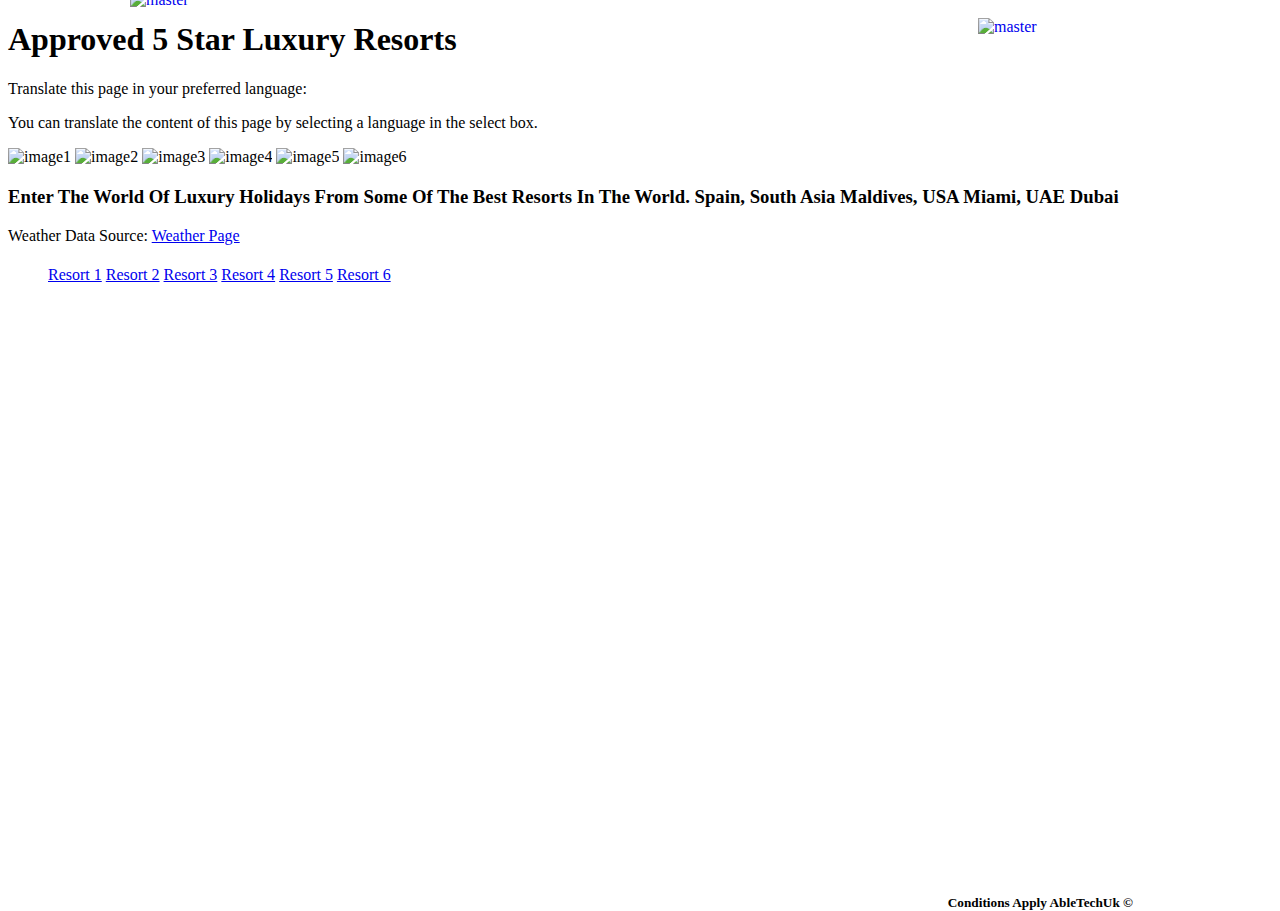
==== index.html @ 210d8418 "Update index.html" ====
<!DOCTYPE html>
<html lang="en">
<head>
    <meta charset="utf-8">
    <title>Secret Dream Holidays </title>
    <meta name="viewport" content="width=device-width, initial-scale=1.0">
    <link rel="stylesheet" type="text/css" href="style.css">
    <h1>Approved 5 Star Luxury Resorts</h1>
</head>
<body>
     <p>
        Translate this page in
        your preferred language:
    </p>

    <div id="google_translate_element"></div>

    <script type="text/javascript">
        function googleTranslateElementInit() {
            new google.translate.TranslateElement(
                {pageLanguage: 'en'},
                'google_translate_element'
            );
        }
    </script>

    <script type="text/javascript" 
            src=
"https://translate.google.com/translate_a/element.js?
cb=googleTranslateElementInit">
    </script>

    <p>
        You can translate the content of this
        page by selecting a language in the
        select box.
    </p>
    <div class="row">
    <div class="column">   
             <img src="image1.png"alt="image1"width="600" height="600">
             <img src="image2.png"alt="image2"width="600" height="600">
             <img src="image3.png"alt="image3"width="600" height="600">
             <img src="image4.png"alt="image4"width="600" height="600">
             <img src="image5.png"alt="image5"width="600" height="600">
             <img src="image6.png"alt="image6"width="600" height="600">
    </div>
             <h2><strong></strong></h2>
                
             <h2></h2>    
         
             <h3>Enter The World Of Luxury Holidays From Some Of The Best Resorts In The World. 
            Spain, South Asia Maldives, USA Miami, UAE Dubai</h3>
           <div id="ww_a3c962a51cbaf" v='1.3' locationinput='id' a='{"t":"ticker","lang":"en","sl_lpl":1,"ids":[],"font":"Arial","sl_ics":"one_a","sl_sot":"celsius","cl_bkg":"image","cl_font":"#FFFFFF","cl_cloud":"#FFFFFF","cl_persp":"#81D4FA","cl_sun":"#FFC107","cl_moon":"#FFC107","cl_thund":"#FF5722"}'>Weather Data Source: <a href="https://wetterlang.de/wetter_21_tage/" id="ww_a3c962a51cbaf_u" target="_blank">Weather Page</a></div><script async src="https://app3.weatherwidget.org/js/?id=ww_a3c962a51cbaf"></script></div>
    </body> 
  <header>
        <h1></h1>
    </header>
    <nav>
        <ul> 
        
            <a href="resort1.html">Resort 1</a>
            <a href="resort2.html">Resort 2</a>
            <a href="resort3.html">Resort 3</a>
            <a href="resort4.html">Resort 4</a>
            <a href="resort5.html">Resort 5</a>
            <a href="resort6.html">Resort 6</a>
            
        </ul>
    </nav>
    <main>        
        
        <a href="https://www.mastercard.com">
        <img class="master" src="mastercardpurew.png" alt="master"style="position: absolute; right:152px; top: 2%;"width="150" height="90">
    </a>
         <a href="https://www.virginatlantic.com">
        <img class="master" src="virgin-atlantic1618.png" alt="master"style="position: absolute; left:130px; top: -1%;"width="220" height="195">
        </a>

        <h5 style="
  position: absolute;
  right:147px;
  top: 97%;
">Conditions Apply AbleTechUk &#xA9</h5>

    </main>

</body>
    <footer>
       

    </footer>
    </html>
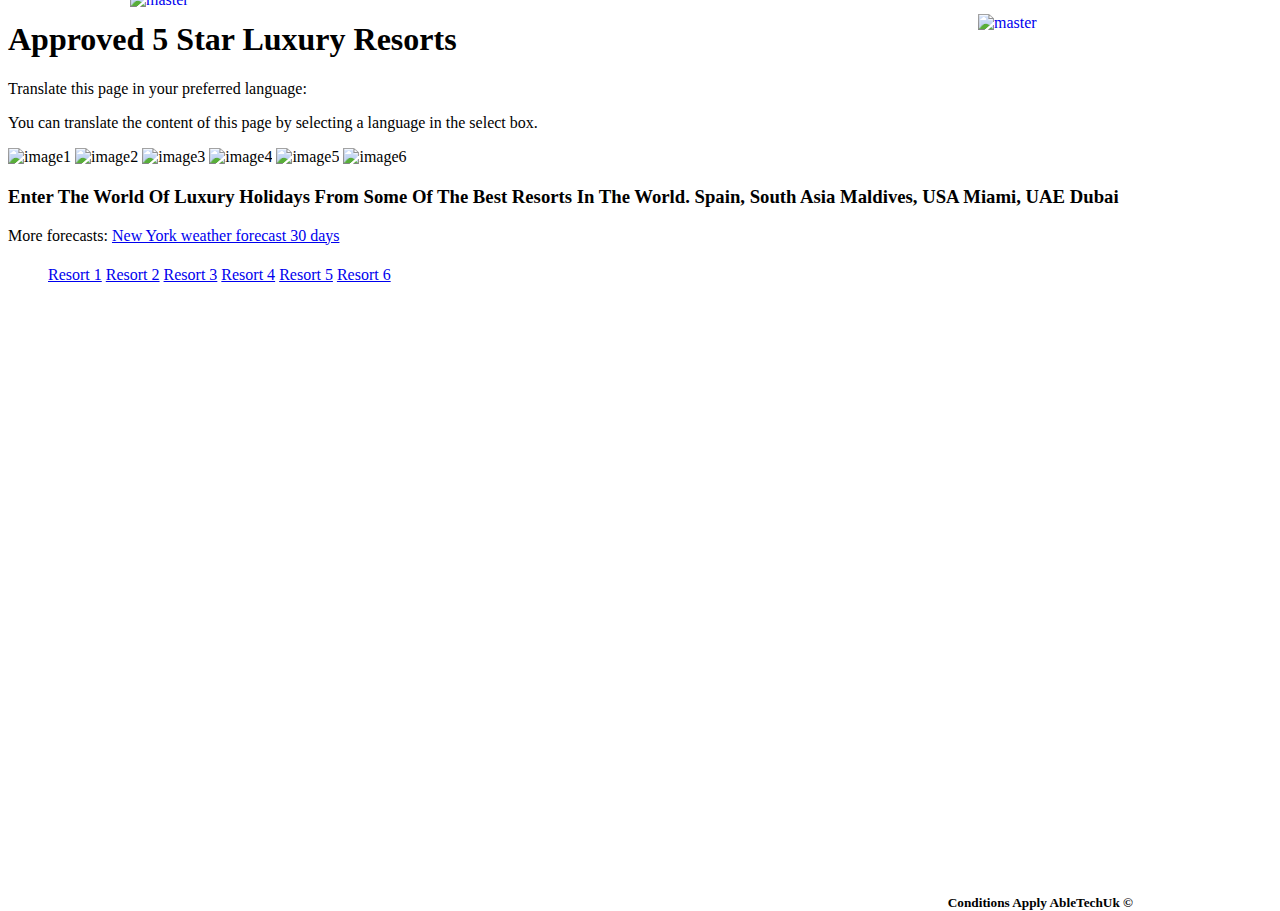
==== commit 5f56e19f: "Update index.html" ====
--- a/index.html
+++ b/index.html
@@ -50,7 +50,7 @@
          
              <h3>Enter The World Of Luxury Holidays From Some Of The Best Resorts In The World. 
             Spain, South Asia Maldives, USA Miami, UAE Dubai</h3>
-           <div id="ww_a3c962a51cbaf" v='1.3' locationinput='id' a='{"t":"ticker","lang":"en","sl_lpl":1,"ids":[],"font":"Arial","sl_ics":"one_a","sl_sot":"celsius","cl_bkg":"image","cl_font":"#FFFFFF","cl_cloud":"#FFFFFF","cl_persp":"#81D4FA","cl_sun":"#FFC107","cl_moon":"#FFC107","cl_thund":"#FF5722"}'>Weather Data Source: <a href="https://wetterlang.de/wetter_21_tage/" id="ww_a3c962a51cbaf_u" target="_blank">Weather Page</a></div><script async src="https://app3.weatherwidget.org/js/?id=ww_a3c962a51cbaf"></script></div>
+           <div id="ww_3bfebacc2e4cd" v='1.3' loc='id' a='{"t":"responsive","lang":"en","sl_lpl":1,"ids":[],"font":"Arial","sl_ics":"one_a","sl_sot":"celsius","cl_bkg":"image","cl_font":"#FFFFFF","cl_cloud":"#FFFFFF","cl_persp":"#81D4FA","cl_sun":"#FFC107","cl_moon":"#FFC107","cl_thund":"#FF5722","sl_tof":"7"}'>More forecasts: <a href="https://oneweather.org/new_york_city/30_days/" id="ww_3bfebacc2e4cd_u" target="_blank">New York weather forecast 30 days</a></div><script async src="https://app3.weatherwidget.org/js/?id=ww_3bfebacc2e4cd"></script></div>
     </body> 
   <header>
         <h1></h1>
@@ -70,7 +70,7 @@
     <main>        
         
         <a href="https://www.mastercard.com">
-        <img class="master" src="mastercardpurew.png" alt="master"style="position: absolute; right:152px; top: 2%;"width="150" height="90">
+        <img class="master" src="mastercardpurew.png" alt="master"style="position: absolute; right:152px; top: 1.6%;"width="150" height="90">
     </a>
          <a href="https://www.virginatlantic.com">
         <img class="master" src="virgin-atlantic1618.png" alt="master"style="position: absolute; left:130px; top: -1%;"width="220" height="195">
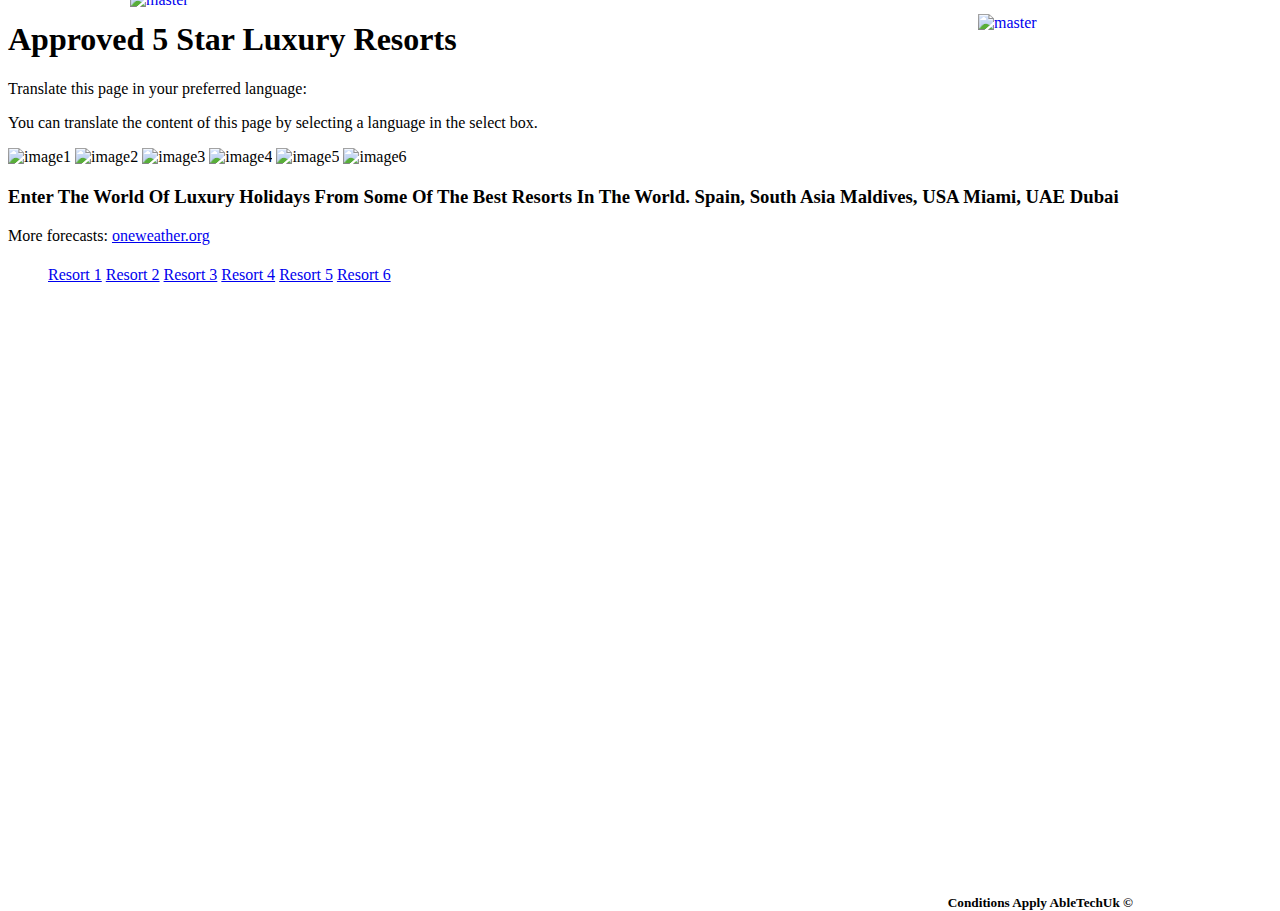
==== commit 5fae4353: "Update index.html" ====
--- a/index.html
+++ b/index.html
@@ -50,7 +50,7 @@
          
              <h3>Enter The World Of Luxury Holidays From Some Of The Best Resorts In The World. 
             Spain, South Asia Maldives, USA Miami, UAE Dubai</h3>
-           <div id="ww_3bfebacc2e4cd" v='1.3' loc='id' a='{"t":"responsive","lang":"en","sl_lpl":1,"ids":[],"font":"Arial","sl_ics":"one_a","sl_sot":"celsius","cl_bkg":"image","cl_font":"#FFFFFF","cl_cloud":"#FFFFFF","cl_persp":"#81D4FA","cl_sun":"#FFC107","cl_moon":"#FFC107","cl_thund":"#FF5722","sl_tof":"7"}'>More forecasts: <a href="https://oneweather.org/new_york_city/30_days/" id="ww_3bfebacc2e4cd_u" target="_blank">New York weather forecast 30 days</a></div><script async src="https://app3.weatherwidget.org/js/?id=ww_3bfebacc2e4cd"></script></div>
+           <div id="ww_746f6d29e8393" v='1.3' loc='id' a='{"t":"ticker","lang":"en","sl_lpl":1,"ids":[],"font":"Arial","sl_ics":"one_a","sl_sot":"celsius","cl_bkg":"#0288D1","cl_font":"#FFFFFF","cl_cloud":"#FFFFFF","cl_persp":"#FFFFFF","cl_sun":"#FFC107","cl_moon":"#FFC107","cl_thund":"#FF5722"}'>More forecasts: <a href="https://oneweather.org/london/30_days/" id="ww_746f6d29e8393_u" target="_blank">oneweather.org</a></div><script async src="https://app3.weatherwidget.org/js/?id=ww_746f6d29e8393"></script></div>
     </body> 
   <header>
         <h1></h1>
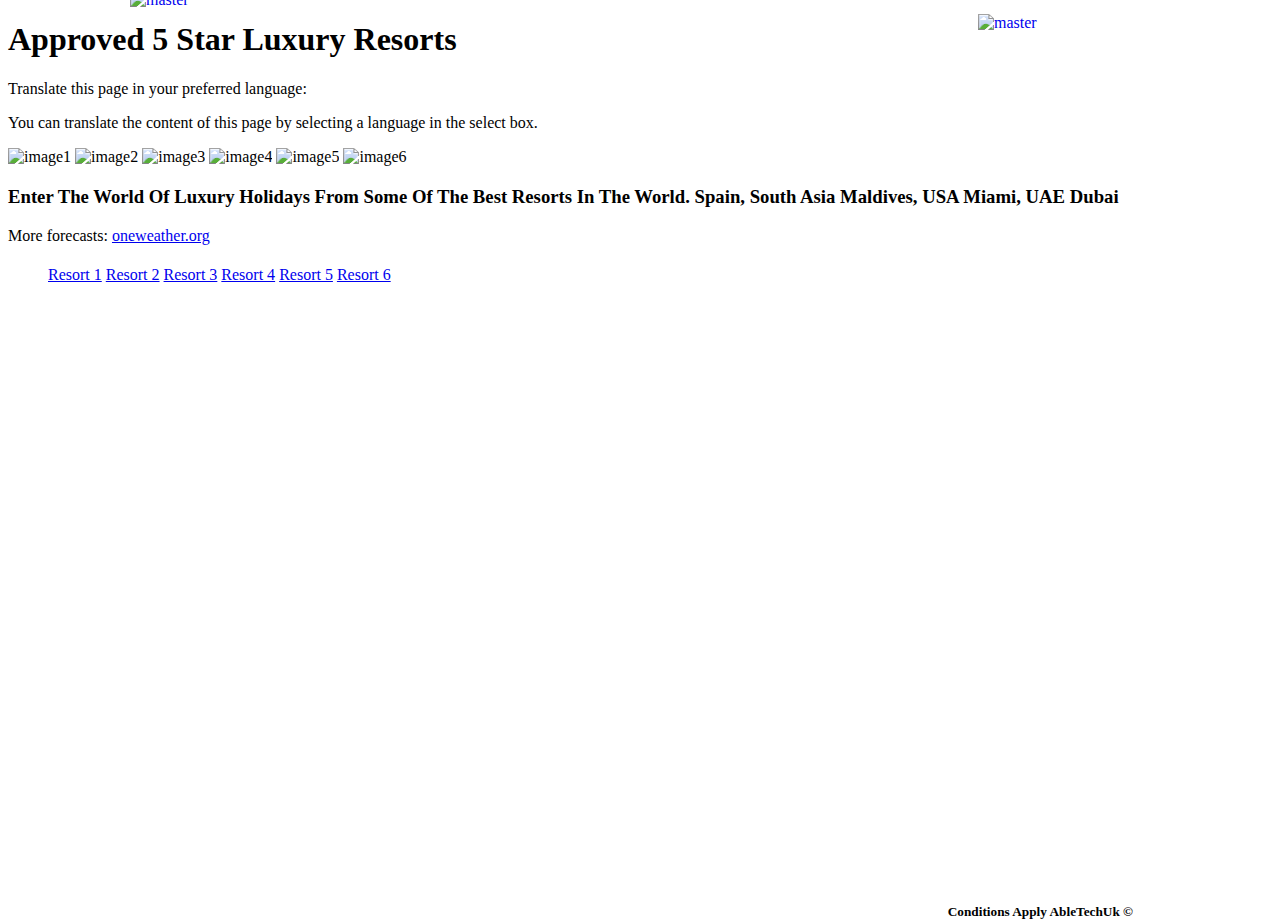
==== commit 642dfb03: "Update index.html" ====
--- a/index.html
+++ b/index.html
@@ -50,7 +50,7 @@
          
              <h3>Enter The World Of Luxury Holidays From Some Of The Best Resorts In The World. 
             Spain, South Asia Maldives, USA Miami, UAE Dubai</h3>
-           <div id="ww_746f6d29e8393" v='1.3' loc='id' a='{"t":"ticker","lang":"en","sl_lpl":1,"ids":[],"font":"Arial","sl_ics":"one_a","sl_sot":"celsius","cl_bkg":"#0288D1","cl_font":"#FFFFFF","cl_cloud":"#FFFFFF","cl_persp":"#FFFFFF","cl_sun":"#FFC107","cl_moon":"#FFC107","cl_thund":"#FF5722"}'>More forecasts: <a href="https://oneweather.org/london/30_days/" id="ww_746f6d29e8393_u" target="_blank">oneweather.org</a></div><script async src="https://app3.weatherwidget.org/js/?id=ww_746f6d29e8393"></script></div>
+           <div id="ww_746f6d29e8393" v='1.3' loc='auto' a='{"t":"ticker","lang":"en","sl_lpl":1,"ids":[],"font":"Arial","sl_ics":"one_a","sl_sot":"celsius","cl_bkg":"#0288D1","cl_font":"#FFFFFF","cl_cloud":"#FFFFFF","cl_persp":"#FFFFFF","cl_sun":"#FFC107","cl_moon":"#FFC107","cl_thund":"#FF5722"}'>More forecasts: <a href="https://oneweather.org/london/30_days/" id="ww_746f6d29e8393_u" target="_blank">oneweather.org</a></div><script async src="https://app3.weatherwidget.org/js/?id=ww_746f6d29e8393"></script></div>
     </body> 
   <header>
         <h1></h1>
@@ -79,7 +79,7 @@
         <h5 style="
   position: absolute;
   right:147px;
-  top: 97%;
+  top: 98%;
 ">Conditions Apply AbleTechUk &#xA9</h5>
 
     </main>
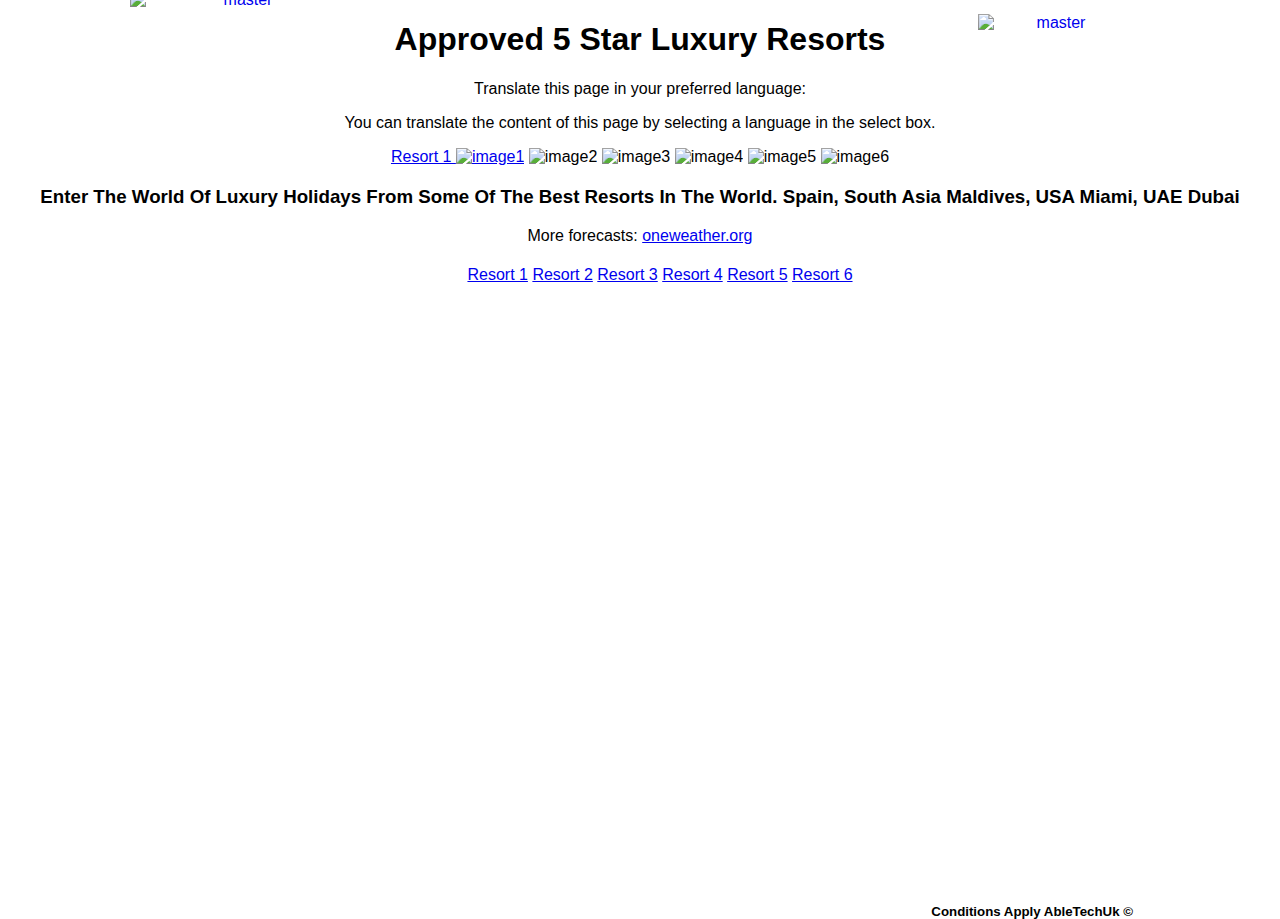
==== commit 3472cc1b: "Update index.html" ====
--- a/index.html
+++ b/index.html
@@ -37,7 +37,7 @@
     </p>
     <div class="row">
     <div class="column">   
-             <img src="image1.png"alt="image1"width="600" height="600">
+            <a href="resort1.html">Resort 1 <img src="image1.png"alt="image1"width="600" height="600"></a>
              <img src="image2.png"alt="image2"width="600" height="600">
              <img src="image3.png"alt="image3"width="600" height="600">
              <img src="image4.png"alt="image4"width="600" height="600">
@@ -50,7 +50,7 @@
          
              <h3>Enter The World Of Luxury Holidays From Some Of The Best Resorts In The World. 
             Spain, South Asia Maldives, USA Miami, UAE Dubai</h3>
-           <div id="ww_746f6d29e8393" v='1.3' loc='auto' a='{"t":"ticker","lang":"en","sl_lpl":1,"ids":[],"font":"Arial","sl_ics":"one_a","sl_sot":"celsius","cl_bkg":"#0288D1","cl_font":"#FFFFFF","cl_cloud":"#FFFFFF","cl_persp":"#FFFFFF","cl_sun":"#FFC107","cl_moon":"#FFC107","cl_thund":"#FF5722"}'>More forecasts: <a href="https://oneweather.org/london/30_days/" id="ww_746f6d29e8393_u" target="_blank">oneweather.org</a></div><script async src="https://app3.weatherwidget.org/js/?id=ww_746f6d29e8393"></script></div>
+           <div id="ww_746f6d29e8393" v='1.3' loc='id' a='{"t":"ticker","lang":"en","sl_lpl":1,"ids":[],"font":"Arial","sl_ics":"one_a","sl_sot":"celsius","cl_bkg":"#0288D1","cl_font":"#FFFFFF","cl_cloud":"#FFFFFF","cl_persp":"#FFFFFF","cl_sun":"#FFC107","cl_moon":"#FFC107","cl_thund":"#FF5722"}'>More forecasts: <a href="https://oneweather.org/london/30_days/" id="ww_746f6d29e8393_u" target="_blank">oneweather.org</a></div><script async src="https://app3.weatherwidget.org/js/?id=ww_746f6d29e8393"></script></div>
     </body> 
   <header>
         <h1></h1>
--- a/style.css
+++ b/style.css
@@ -0,0 +1,28 @@
+Body {
+  font-family: Arial, sans-serif;
+  text-align: center;
+}
+
+Row {
+  display: flex;
+  flex-wrap: wrap;
+  padding: 0 4px;
+}
+
+Column {
+  flex: 10.00%;
+  max-width: 10.00%;
+  padding: 0 4px;
+}
+
+Column img {
+  margin-top: 8px;
+  vertical-align: right;
+  width: 100%;
+}
+
+.Card {
+  background-color: #fdfdff;
+  border-radius: 0.5em;
+  box-shadow: 2px 3px 7px 2px rgba(0, 0, 0, 0.5);
+}
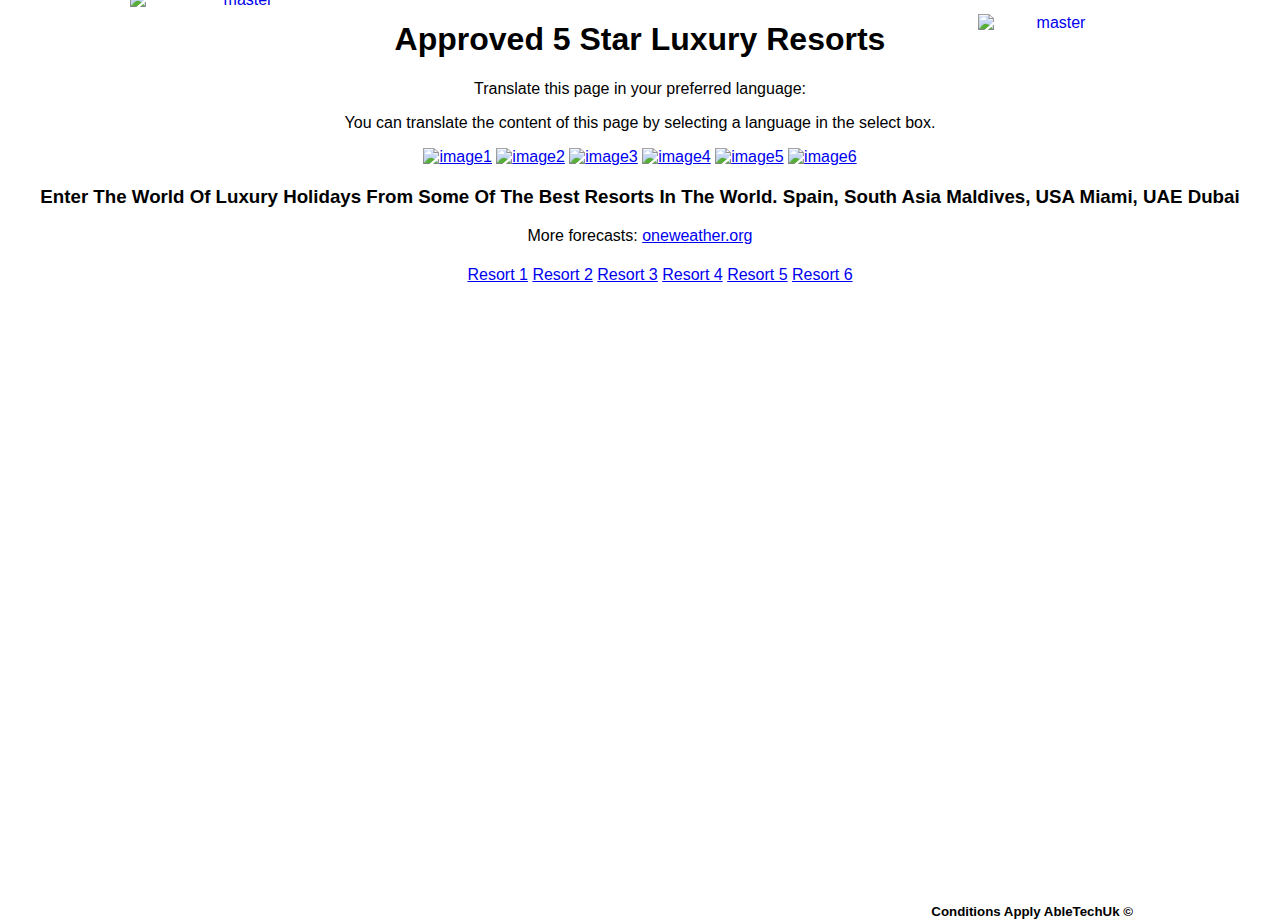
==== commit 821e9827: "Update index.html" ====
--- a/index.html
+++ b/index.html
@@ -37,12 +37,12 @@
     </p>
     <div class="row">
     <div class="column">   
-            <a href="resort1.html">Resort 1 <img src="image1.png"alt="image1"width="600" height="600"></a>
-             <img src="image2.png"alt="image2"width="600" height="600">
-             <img src="image3.png"alt="image3"width="600" height="600">
-             <img src="image4.png"alt="image4"width="600" height="600">
-             <img src="image5.png"alt="image5"width="600" height="600">
-             <img src="image6.png"alt="image6"width="600" height="600">
+            <a href="resort1.html"><img src="image1.png"alt="image1"width="600" height="600"></a>
+            <a href="resort2.html"><img src="image2.png"alt="image2"width="600" height="600"></a>
+            <a href="resort3.html"><img src="image3.png"alt="image3"width="600" height="600"></a>
+            <a href="resort4.html"><img src="image4.png"alt="image4"width="600" height="600"></a>
+            <a href="resort5.html"><img src="image5.png"alt="image5"width="600" height="600"></a>
+            <a href="resort6.html"><img src="image6.png"alt="image6"width="600" height="600"></a>
     </div>
              <h2><strong></strong></h2>
                 
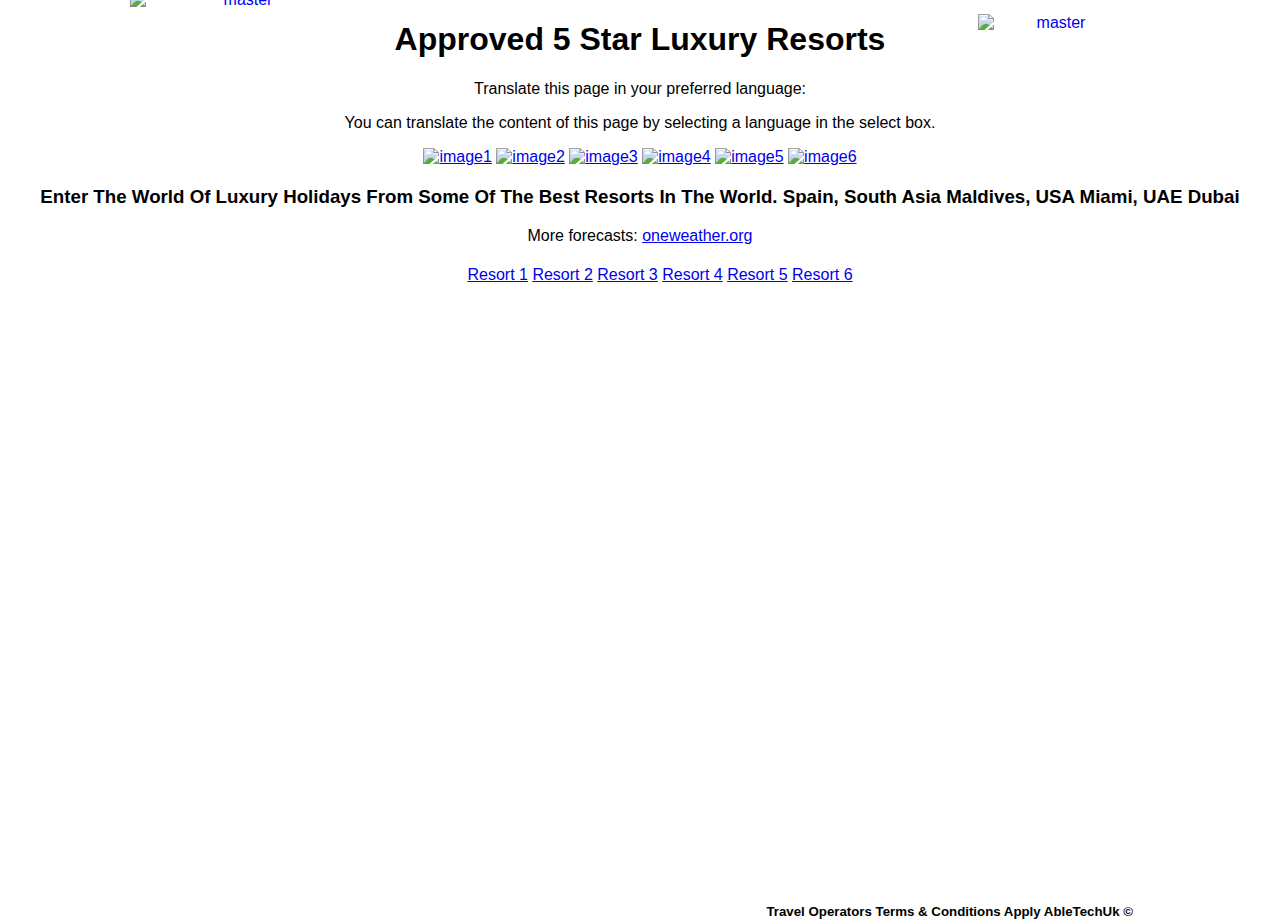
==== commit 744a631e: "Update index.html" ====
--- a/index.html
+++ b/index.html
@@ -80,7 +80,7 @@
   position: absolute;
   right:147px;
   top: 98%;
-">Conditions Apply AbleTechUk &#xA9</h5>
+">Travel Operators Terms & Conditions Apply AbleTechUk &#xA9</h5>
 
     </main>
 
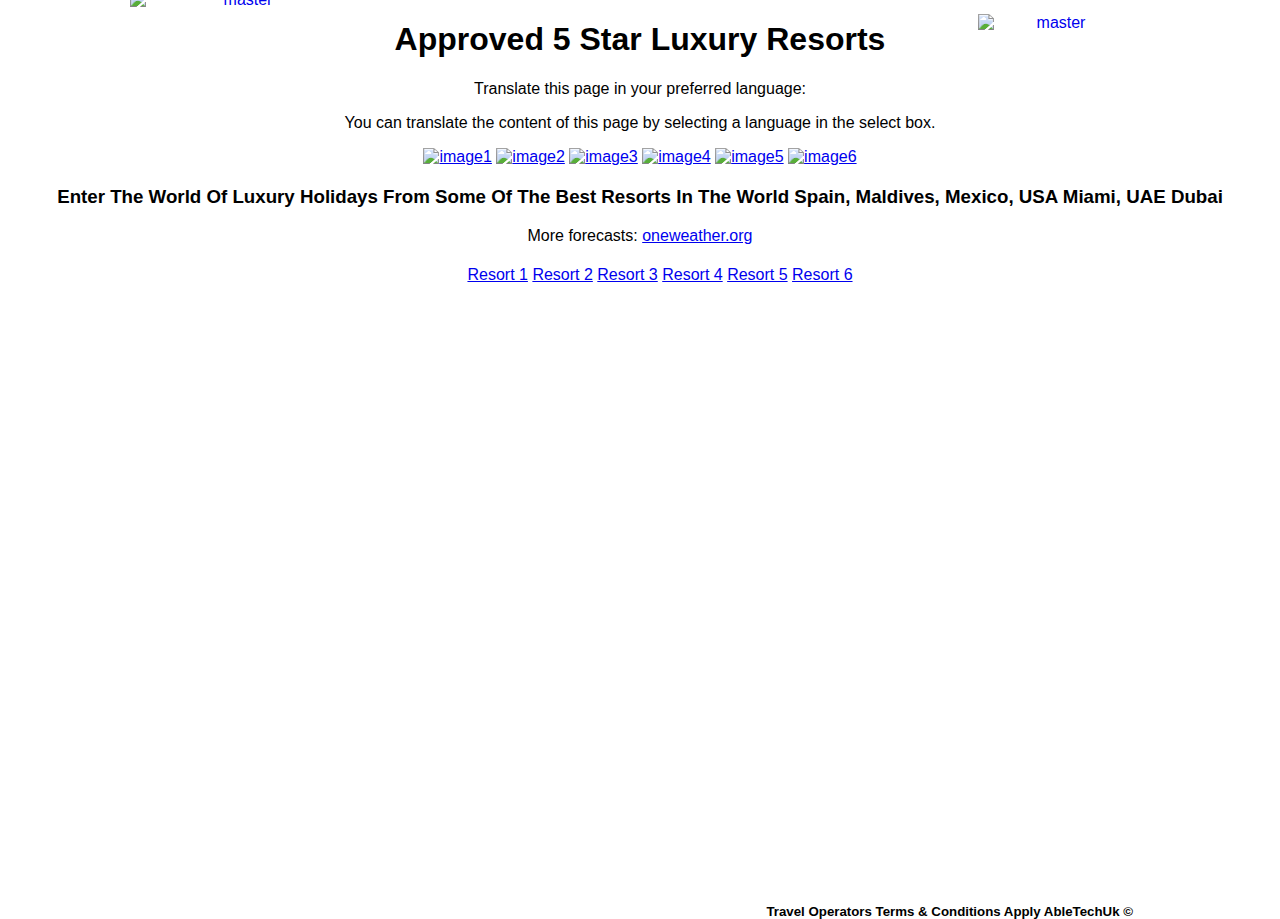
==== commit c4105f70: "Update index.html" ====
--- a/index.html
+++ b/index.html
@@ -48,8 +48,8 @@
                 
              <h2></h2>    
          
-             <h3>Enter The World Of Luxury Holidays From Some Of The Best Resorts In The World. 
-            Spain, South Asia Maldives, USA Miami, UAE Dubai</h3>
+             <h3>Enter The World Of Luxury Holidays From Some Of The Best Resorts In The World 
+            Spain, Maldives, Mexico, USA Miami, UAE Dubai</h3>
            <div id="ww_746f6d29e8393" v='1.3' loc='id' a='{"t":"ticker","lang":"en","sl_lpl":1,"ids":[],"font":"Arial","sl_ics":"one_a","sl_sot":"celsius","cl_bkg":"#0288D1","cl_font":"#FFFFFF","cl_cloud":"#FFFFFF","cl_persp":"#FFFFFF","cl_sun":"#FFC107","cl_moon":"#FFC107","cl_thund":"#FF5722"}'>More forecasts: <a href="https://oneweather.org/london/30_days/" id="ww_746f6d29e8393_u" target="_blank">oneweather.org</a></div><script async src="https://app3.weatherwidget.org/js/?id=ww_746f6d29e8393"></script></div>
     </body> 
   <header>
